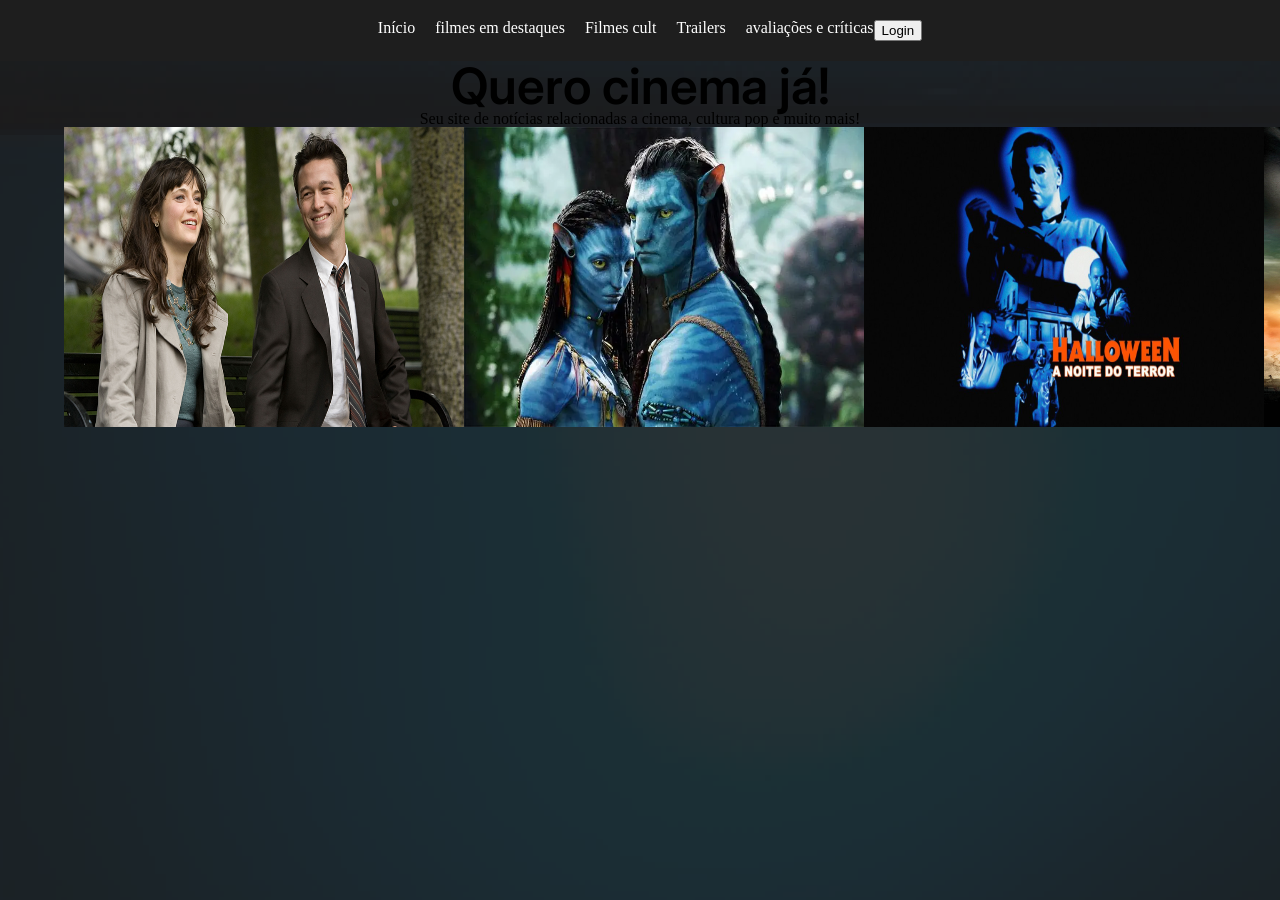
==== frontend/website/index.html @ 1df536d7 "chore: estrutura inicial do projeto" ====
<!DOCTYPE html>
<html lang="en">

<head>
    <meta charset="UTF-8">
    <meta name="viewport" content="width=device-width, initial-scale=1.0">
    <title>Site de notícias querocinemaja</title>
    <link rel="stylesheet" href="assets/css/style.css">
    <link rel="stylesheet" href="assets/css/reset.css">
    <link rel="stylesheet" href="global.css">
    <script src="js/script.js" defer></script>

    <link rel="preconnect" href="https://fonts.googleapis.com">
<link rel="preconnect" href="https://fonts.gstatic.com" crossorigin>
<link href="https://fonts.googleapis.com/css2?family=Inter:ital,opsz,wght@0,14..32,100..900;1,14..32,100..900&display=swap" rel="stylesheet">

    <link rel="preconnect" href="https://fonts.googleapis.com">
    <link rel="preconnect" href="https://fonts.gstatic.com" crossorigin>
    <link href="https://fonts.googleapis.com/css2?family=Montserrat:ital,wght@0,100..900;1,100..900&display=swap"
        rel="stylesheet">

</head>

<body>


    <nav class="nav-link">

        <li><a href="#">Início</a> </li>
        <li><a href="#">filmes em destaques</a></li>
        <li><a href="#">Filmes cult</a></li>
        <li><a href="#">Trailers</a> </li>
        <li><a href="#">avaliações e críticas</a> </li>
        <button>Login</button>

        <i data-bx="menu" data-fill="red"></i>

    </nav>

   <div class="container">

    

    <main>
         <h1 class="title-website">Quero cinema já!</h1>

         <h2>Seu site de notícias relacionadas a cinema, cultura pop e muito mais!</h2>

        <div class="movies-container">
             <div class="movies">
            <img src="./assets/images/500-Days-of-Summer-2.webp" width="400" height="300"  alt="500 dias com ela">
         </div>
         <div class="movies">
            <img src="./assets/images/avatar.webp" width="400" height="300"  alt="Avatar">
         </div>
         <div class="movies">
            <img src="./assets/images/halloween.jpg" width="400" height="300"  alt="halloween">
         </div>
         <div class="movies">
            <img src="./assets/images/mumia.jpg" width="400" height="300"  alt="Múmia">
         </div>
        </div>
        
    </main>

   </div>

    



</body>

</html>
---- frontend/website/assets/css/style.css ----
body {
    margin: 0;
    padding: 0;
    box-sizing: border-box;
    background-color: cadetblue;

}

.title-website{
    font-family: "Inter", sans-serif;
    font-size: 50px;
    font-weight: 600;
}

.nav-link {
    display: flex;
    flex-direction: row;
    justify-content: center;
    padding: 20px;
    background-color: #1E1E1E;
}

.nav-link > li{
    padding-left:20px;
     list-style-type: none;
  
}


.nav-link > li > a {
     color: rgb(255, 255, 255);   
    text-decoration: none; 
   
}
---- frontend/website/global.css ----
body{
    background-image: url("./assets/images/fundoglobal.png");

}

.container{
    width: 100%;
    max-width: 1440px;
    text-align: center;
    margin: 0 auto;
    height: auto;
    
}
.container > main{
    width: 90%;
    margin: 0 auto;
    text-align: center;

}

.container > main > .movies-container{
    display: flex;
    flex-direction: row;

}
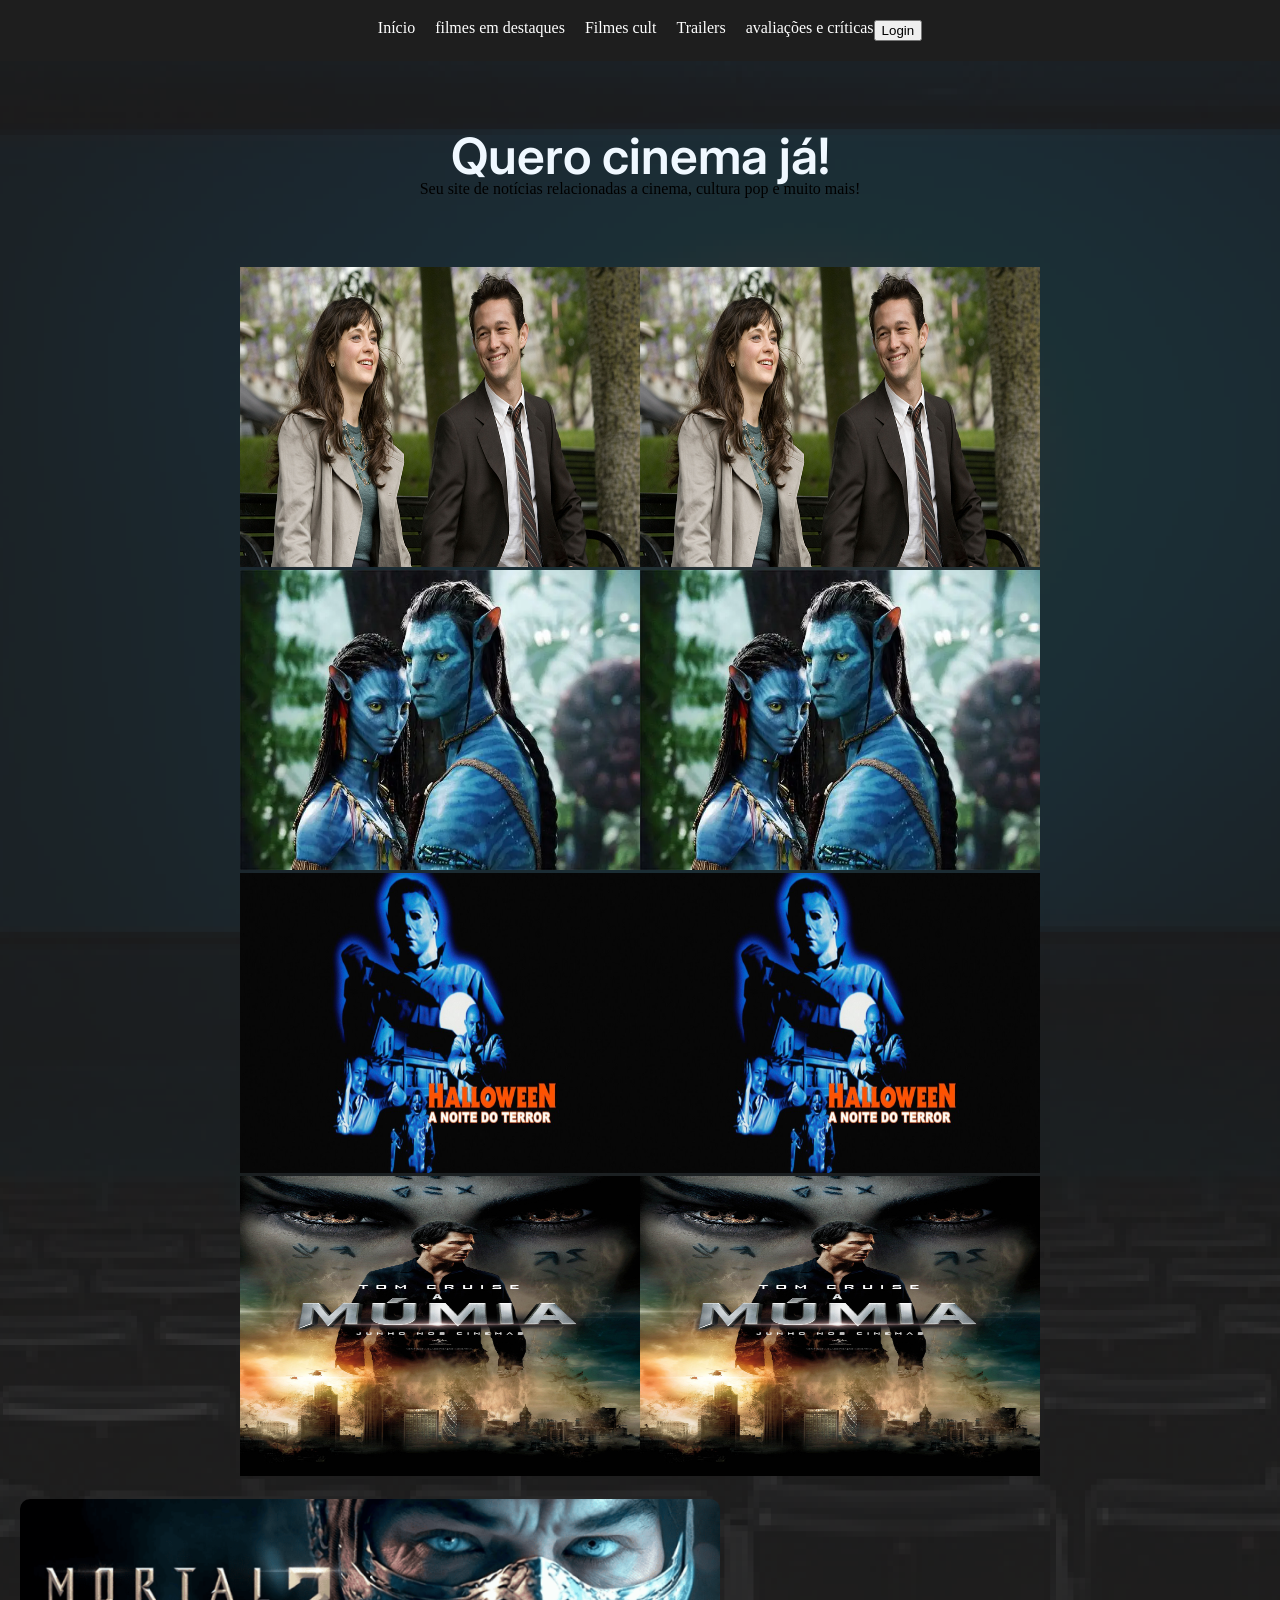
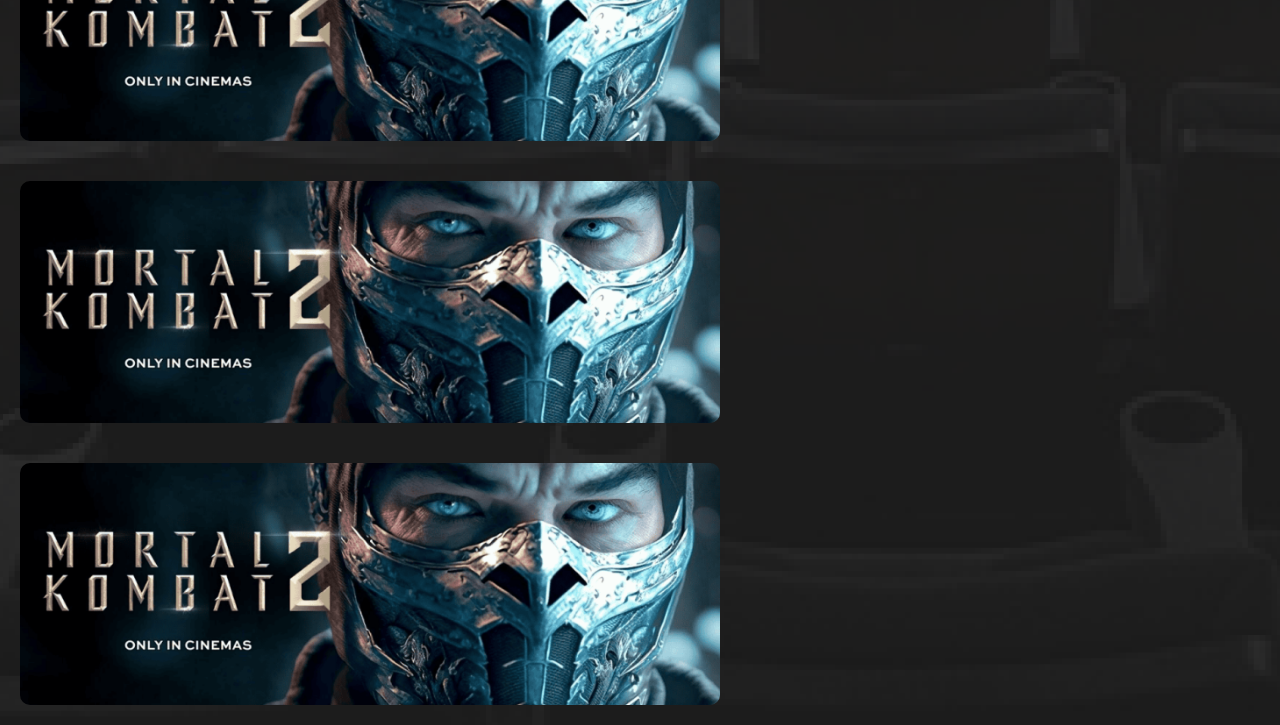
==== commit cd06c2b3: "feat: melhorando a aparência inicial do site" ====
--- a/frontend/website/index.html
+++ b/frontend/website/index.html
@@ -46,6 +46,26 @@
 
          <h2>Seu site de notícias relacionadas a cinema, cultura pop e muito mais!</h2>
 
+           </main>
+
+         <div class="content">
+
+         
+        <div class="movies-container">
+        <div class="movies">
+            <img src="./assets/images/500-Days-of-Summer-2.webp" width="400" height="300"  alt="500 dias com ela">
+         </div>
+         <div class="movies">
+            <img src="./assets/images/avatar.webp" width="400" height="300"  alt="Avatar">
+         </div>
+         <div class="movies">
+            <img src="./assets/images/halloween.jpg" width="400" height="300"  alt="halloween">
+         </div>
+         <div class="movies">
+            <img src="./assets/images/mumia.jpg" width="400" height="300"  alt="Múmia">
+         </div>
+        </div>
+
         <div class="movies-container">
              <div class="movies">
             <img src="./assets/images/500-Days-of-Summer-2.webp" width="400" height="300"  alt="500 dias com ela">
@@ -60,8 +80,23 @@
             <img src="./assets/images/mumia.jpg" width="400" height="300"  alt="Múmia">
          </div>
         </div>
+
+        </div>
+
+        <section>
+            <div class="img-banner">
+            <img src="./assets/images/mkbanner.png" alt="">
+        </div>
+        <div class="img-banner">
+            <img src="./assets/images/mkbanner.png" alt="">
+        </div>
+        <div class="img-banner">
+            <img src="./assets/images/mkbanner.png" alt="">
+        </div>
+        </section>
         
-    </main>
+        
+  
 
    </div>
 
--- a/frontend/website/global.css
+++ b/frontend/website/global.css
@@ -1,25 +1,64 @@
 body{
     background-image: url("./assets/images/fundoglobal.png");
+    padding: 0;
+    margin: 0;
+    box-sizing: border-box;
+    
 
 }
 
 .container{
     width: 100%;
-    max-width: 1440px;
-    text-align: center;
+    align-content: center;
+    display: flex;
+    flex-direction: column;
     margin: 0 auto;
     height: auto;
     
 }
 .container > main{
-    width: 90%;
     margin: 0 auto;
     text-align: center;
+     margin: 20px;
+    padding: 50px;
 
 }
 
 .container > main > .movies-container{
     display: flex;
+    flex-direction: block;
+
+}
+
+.title-website{
+    color: aliceblue;
+}
+
+
+.content {
+    max-width: 1440px;
+    margin: 0 auto;
+    display: flex;
     flex-direction: row;
+}
 
-}+
+
+
+section> .img-banner {
+    padding: 20px;
+    max-width: 10px;
+    display: flex;
+    flex-direction: column;
+   
+}
+
+section> .img-banner > img{
+     border-radius: 10px;
+    width: 700px;
+}
+.movies-container {
+    display: flex;
+    flex-direction: column;
+}
+
